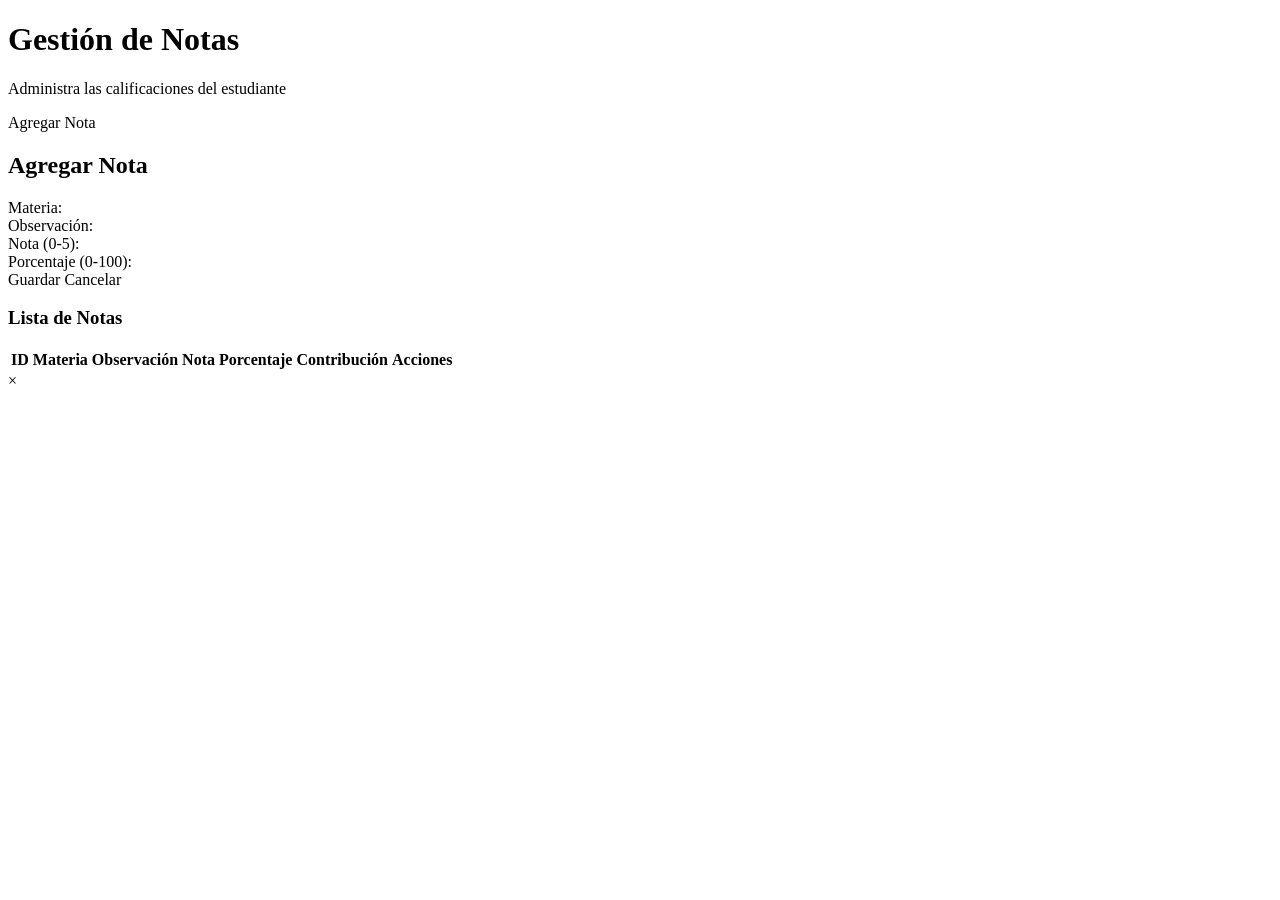
==== src/main/resources/templates/nota.html @ e298a4d7 "Add student management system with CRUD functionality for students and grades" ====
﻿<!DOCTYPE html PUBLIC "-//W3C//DTD XHTML 1.0 Transitional//EN" "http://www.w3.org/TR/xhtml1/DTD/xhtml1-transitional.dtd"><html><head></head><body>


  
  
  
  


<div class="container">
  <div class="header">
    <h1>Gesti&#243;n de Notas</h1>
    <p>Administra las calificaciones del estudiante</p>
  </div>

  <div class="content">
    <div></div>

    Agregar Nota

    <div class="nota-form">
      <h2>Agregar Nota</h2>
      
        
        <div class="form-group">
          <label>Materia:</label>
          
        </div>
        <div class="form-group">
          <label>Observaci&#243;n:</label>
          
        </div>
        <div class="form-group">
          <label>Nota (0-5):</label>
          
        </div>
        <div class="form-group">
          <label>Porcentaje (0-100):</label>
          
        </div>
        Guardar
        Cancelar
      
    </div>

    <h3>Lista de Notas</h3>
    <table class="table">
      <thead>
      <tr>
        <th>ID</th>
        <th>Materia</th>
        <th>Observaci&#243;n</th>
        <th>Nota</th>
        <th>Porcentaje</th>
        <th>Contribuci&#243;n</th>
        <th>Acciones</th>
      </tr>
      </thead>
      <tbody>
      </tbody>
    </table>

    <div class="resumen"></div>
  </div>
</div>

<div class="modal">
  <div class="modal-content">
    <span class="close">&#215;</span>
    <div></div>
  </div>
</div>



<script type="module" src="https://s.brightspace.com/lib/bsi/2026.4.226/unbundled/mathjax.js"></script><script type="text/javascript">document.addEventListener('DOMContentLoaded', function() {
					if (document.querySelector('math, .d2l-element, .d2l-cplus-layout') || /\$\$|\\\(|\\\[|\\begin{|\\ref{|\\eqref{/.test(document.body.innerHTML)) {
						document.querySelectorAll('mspace[linebreak="newline"]').forEach(elm => {
							elm.setAttribute('style', 'display: block; height: 0.5rem;');
						});

						document.querySelectorAll('math mmultiscripts > none').forEach(elm => {
							const mrow = document.createElementNS('http://www.w3.org/1998/Math/MathML', 'mrow');
							elm.replaceWith(mrow);
						});

						window.D2L.MathJax.loadMathJax({
							outputScale: 1.5,
							renderLatex: false,
							enableMML3Support: false
						});
					}
				});</script><script type="module" src="https://s.brightspace.com/lib/bsi/2026.4.226/unbundled/prism.js"></script><script type="text/javascript">document.addEventListener('DOMContentLoaded', function() {
					document.querySelectorAll('.d2l-code').forEach(code => {
						window.D2L.Prism.formatCodeElement(code, true);
					});
				});</script><script type="module" src="https://s.brightspace.com/lib/bsi/2026.4.226/unbundled/embeds.js"></script><script type="text/javascript">document.addEventListener('DOMContentLoaded', function() {
					window.D2L.EmbedRenderer.renderEmbeds(document.body);
				});</script></body></html>
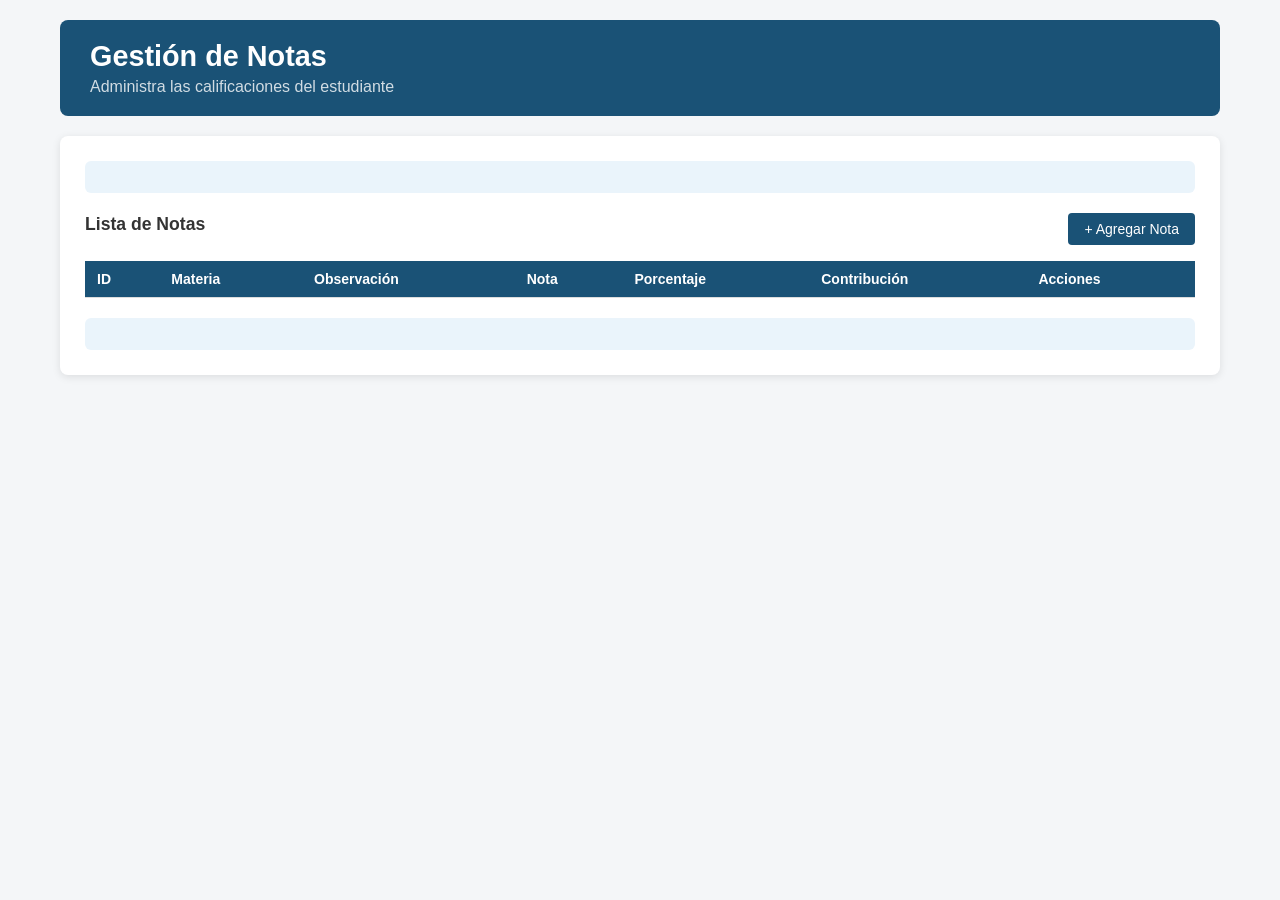
==== commit 0381ad49: "feat: implement student and grade management system with REST controllers and services" ====
--- a/src/main/resources/templates/nota.html
+++ b/src/main/resources/templates/nota.html
@@ -1,99 +1,353 @@
-﻿<!DOCTYPE html PUBLIC "-//W3C//DTD XHTML 1.0 Transitional//EN" "http://www.w3.org/TR/xhtml1/DTD/xhtml1-transitional.dtd"><html><head></head><body>
-
-
-  
-  
-  
-  
-
-
-<div class="container">
-  <div class="header">
-    <h1>Gesti&#243;n de Notas</h1>
-    <p>Administra las calificaciones del estudiante</p>
-  </div>
-
-  <div class="content">
-    <div></div>
-
-    Agregar Nota
-
-    <div class="nota-form">
-      <h2>Agregar Nota</h2>
-      
-        
-        <div class="form-group">
-          <label>Materia:</label>
-          
+<!DOCTYPE html>
+<html lang="es">
+
+<head>
+    <meta charset="UTF-8">
+    <meta name="viewport" content="width=device-width, initial-scale=1.0">
+    <title>Gestión de Notas</title>
+    <meta name="description" content="Administra las calificaciones del estudiante">
+    <style>
+        * {
+            box-sizing: border-box;
+            margin: 0;
+            padding: 0;
+        }
+
+        body {
+            font-family: Arial, sans-serif;
+            background: #f4f6f8;
+            color: #333;
+        }
+
+        .container {
+            max-width: 1200px;
+            margin: 0 auto;
+            padding: 20px;
+        }
+
+        .header {
+            background: #1a5276;
+            color: white;
+            padding: 20px 30px;
+            border-radius: 8px;
+            margin-bottom: 20px;
+        }
+
+        .header h1 {
+            font-size: 1.8rem;
+        }
+
+        .header p {
+            margin-top: 5px;
+            opacity: 0.8;
+        }
+
+        .content {
+            background: white;
+            border-radius: 8px;
+            padding: 25px;
+            box-shadow: 0 2px 8px rgba(0, 0, 0, 0.1);
+        }
+
+        .btn {
+            padding: 8px 16px;
+            border: none;
+            border-radius: 4px;
+            cursor: pointer;
+            font-size: 14px;
+        }
+
+        .button {
+            padding: 8px 16px;
+            border: none;
+            border-radius: 4px;
+            cursor: pointer;
+            font-size: 14px;
+            background: #1a5276;
+            color: white;
+            margin-right: 6px;
+        }
+
+        .button:hover {
+            background: #154360;
+        }
+
+        .btn-primary {
+            background: #1a5276;
+            color: white;
+        }
+
+        .btn-primary:hover {
+            background: #154360;
+        }
+
+        .btn-edit {
+            background: #f39c12;
+            color: white;
+            margin-right: 4px;
+        }
+
+        .btn-edit:hover {
+            background: #e67e22;
+        }
+
+        .btn-delete {
+            background: #e74c3c;
+            color: white;
+        }
+
+        .btn-delete:hover {
+            background: #c0392b;
+        }
+
+        .btn-cancel {
+            background: #95a5a6;
+            color: white;
+            margin-left: 8px;
+        }
+
+        .btn-cancel:hover {
+            background: #7f8c8d;
+        }
+
+        /* Info estudiante */
+        #estudianteInfo {
+            background: #eaf4fb;
+            border-radius: 6px;
+            padding: 16px;
+            margin-bottom: 20px;
+        }
+
+        #estudianteInfo h2 {
+            margin-bottom: 8px;
+            font-size: 1.2rem;
+            color: #1a5276;
+        }
+
+        #estudianteInfo p {
+            margin-bottom: 8px;
+            font-size: 14px;
+        }
+
+        /* Form notas */
+        .nota-form {
+            display: none;
+            background: #ecf0f1;
+            border-radius: 6px;
+            padding: 20px;
+            margin-bottom: 20px;
+        }
+
+        .nota-form.active {
+            display: block;
+        }
+
+        .nota-form h2 {
+            margin-bottom: 15px;
+            font-size: 1.2rem;
+        }
+
+        .form-group {
+            margin-bottom: 12px;
+        }
+
+        .form-group label {
+            display: block;
+            margin-bottom: 4px;
+            font-weight: bold;
+            font-size: 14px;
+        }
+
+        .form-group input,
+        .form-group textarea {
+            width: 100%;
+            padding: 8px;
+            border: 1px solid #ccc;
+            border-radius: 4px;
+            font-size: 14px;
+        }
+
+        .form-actions {
+            margin-top: 15px;
+        }
+
+        /* Top actions */
+        .top-actions {
+            display: flex;
+            justify-content: space-between;
+            align-items: center;
+            margin-bottom: 16px;
+        }
+
+        /* Table */
+        h3 {
+            margin-bottom: 10px;
+            font-size: 1.1rem;
+        }
+
+        .table {
+            width: 100%;
+            border-collapse: collapse;
+            margin-top: 10px;
+            margin-bottom: 20px;
+        }
+
+        .table th,
+        .table td {
+            padding: 10px 12px;
+            text-align: left;
+            border-bottom: 1px solid #ddd;
+            font-size: 14px;
+        }
+
+        .table th {
+            background: #1a5276;
+            color: white;
+        }
+
+        .table tr:hover {
+            background: #f9f9f9;
+        }
+
+        .action-buttons {
+            display: flex;
+            gap: 4px;
+        }
+
+        /* Resumen */
+        .resumen {
+            background: #eaf4fb;
+            border-radius: 6px;
+            padding: 16px;
+            margin-top: 10px;
+        }
+
+        .resumen h3 {
+            margin-bottom: 10px;
+            color: #1a5276;
+        }
+
+        .resumen p {
+            margin-bottom: 6px;
+            font-size: 14px;
+        }
+
+        /* Modal */
+        .modal {
+            display: none;
+            position: fixed;
+            inset: 0;
+            background: rgba(0, 0, 0, 0.5);
+            z-index: 999;
+            justify-content: center;
+            align-items: center;
+        }
+
+        .modal.show {
+            display: flex;
+        }
+
+        .modal-content {
+            background: white;
+            border-radius: 8px;
+            padding: 30px;
+            max-width: 420px;
+            width: 90%;
+        }
+
+        .close {
+            float: right;
+            cursor: pointer;
+            font-size: 1.5rem;
+            line-height: 1;
+            color: #666;
+        }
+
+        .close:hover {
+            color: #000;
+        }
+    </style>
+</head>
+
+<body>
+
+    <div class="container">
+        <div class="header">
+            <h1>Gestión de Notas</h1>
+            <p>Administra las calificaciones del estudiante</p>
         </div>
-        <div class="form-group">
-          <label>Observaci&#243;n:</label>
-          
+
+        <div class="content">
+            <!-- Info del estudiante (cargada por nota.js) -->
+            <div id="estudianteInfo"></div>
+
+            <!-- Botón agregar nota -->
+            <div class="top-actions">
+                <h3>Lista de Notas</h3>
+                <button id="btnAgregarNota" class="btn btn-primary" onclick="showNotaForm()">+ Agregar Nota</button>
+            </div>
+
+            <!-- Formulario crear/editar nota -->
+            <div id="notaFormContainer" class="nota-form">
+                <h2 id="formTitle">Agregar Nota</h2>
+                <form id="notaForm">
+                    <input type="hidden" id="notaId">
+                    <div class="form-group">
+                        <label for="materia">Materia:</label>
+                        <input type="text" id="materia" name="materia" placeholder="Nombre de la materia" required>
+                    </div>
+                    <div class="form-group">
+                        <label for="observacion">Observación:</label>
+                        <input type="text" id="observacion" name="observacion" placeholder="Observación (opcional)">
+                    </div>
+                    <div class="form-group">
+                        <label for="valor">Nota (0-5):</label>
+                        <input type="number" id="valor" name="valor" min="0" max="5" step="0.1" placeholder="Ej: 4.5"
+                            required>
+                    </div>
+                    <div class="form-group">
+                        <label for="porcentaje">Porcentaje (0-100):</label>
+                        <input type="number" id="porcentaje" name="porcentaje" min="0" max="100" step="0.1"
+                            placeholder="Ej: 30" required>
+                    </div>
+                    <div class="form-actions">
+                        <button type="submit" class="btn btn-primary">Guardar</button>
+                        <button type="button" class="btn btn-cancel" onclick="hideNotaForm()">Cancelar</button>
+                    </div>
+                </form>
+            </div>
+
+            <!-- Tabla de notas -->
+            <table class="table">
+                <thead>
+                    <tr>
+                        <th>ID</th>
+                        <th>Materia</th>
+                        <th>Observación</th>
+                        <th>Nota</th>
+                        <th>Porcentaje</th>
+                        <th>Contribución</th>
+                        <th>Acciones</th>
+                    </tr>
+                </thead>
+                <tbody id="notasList">
+                </tbody>
+            </table>
+
+            <!-- Resumen de calificaciones -->
+            <div id="resumen" class="resumen"></div>
         </div>
-        <div class="form-group">
-          <label>Nota (0-5):</label>
-          
+    </div>
+
+    <!-- Modal nota final -->
+    <div id="notaFinalModal" class="modal">
+        <div class="modal-content">
+            <span class="close" onclick="closeNotaFinalModal()">&times;</span>
+            <div id="notaFinalResult"></div>
         </div>
-        <div class="form-group">
-          <label>Porcentaje (0-100):</label>
-          
-        </div>
-        Guardar
-        Cancelar
-      
     </div>
 
-    <h3>Lista de Notas</h3>
-    <table class="table">
-      <thead>
-      <tr>
-        <th>ID</th>
-        <th>Materia</th>
-        <th>Observaci&#243;n</th>
-        <th>Nota</th>
-        <th>Porcentaje</th>
-        <th>Contribuci&#243;n</th>
-        <th>Acciones</th>
-      </tr>
-      </thead>
-      <tbody>
-      </tbody>
-    </table>
-
-    <div class="resumen"></div>
-  </div>
-</div>
-
-<div class="modal">
-  <div class="modal-content">
-    <span class="close">&#215;</span>
-    <div></div>
-  </div>
-</div>
-
-
-
-<script type="module" src="https://s.brightspace.com/lib/bsi/2026.4.226/unbundled/mathjax.js"></script><script type="text/javascript">document.addEventListener('DOMContentLoaded', function() {
-					if (document.querySelector('math, .d2l-element, .d2l-cplus-layout') || /\$\$|\\\(|\\\[|\\begin{|\\ref{|\\eqref{/.test(document.body.innerHTML)) {
-						document.querySelectorAll('mspace[linebreak="newline"]').forEach(elm => {
-							elm.setAttribute('style', 'display: block; height: 0.5rem;');
-						});
-
-						document.querySelectorAll('math mmultiscripts > none').forEach(elm => {
-							const mrow = document.createElementNS('http://www.w3.org/1998/Math/MathML', 'mrow');
-							elm.replaceWith(mrow);
-						});
-
-						window.D2L.MathJax.loadMathJax({
-							outputScale: 1.5,
-							renderLatex: false,
-							enableMML3Support: false
-						});
-					}
-				});</script><script type="module" src="https://s.brightspace.com/lib/bsi/2026.4.226/unbundled/prism.js"></script><script type="text/javascript">document.addEventListener('DOMContentLoaded', function() {
-					document.querySelectorAll('.d2l-code').forEach(code => {
-						window.D2L.Prism.formatCodeElement(code, true);
-					});
-				});</script><script type="module" src="https://s.brightspace.com/lib/bsi/2026.4.226/unbundled/embeds.js"></script><script type="text/javascript">document.addEventListener('DOMContentLoaded', function() {
-					window.D2L.EmbedRenderer.renderEmbeds(document.body);
-				});</script></body></html>+    <script src="/js/nota.js"></script>
+</body>
+
+</html>
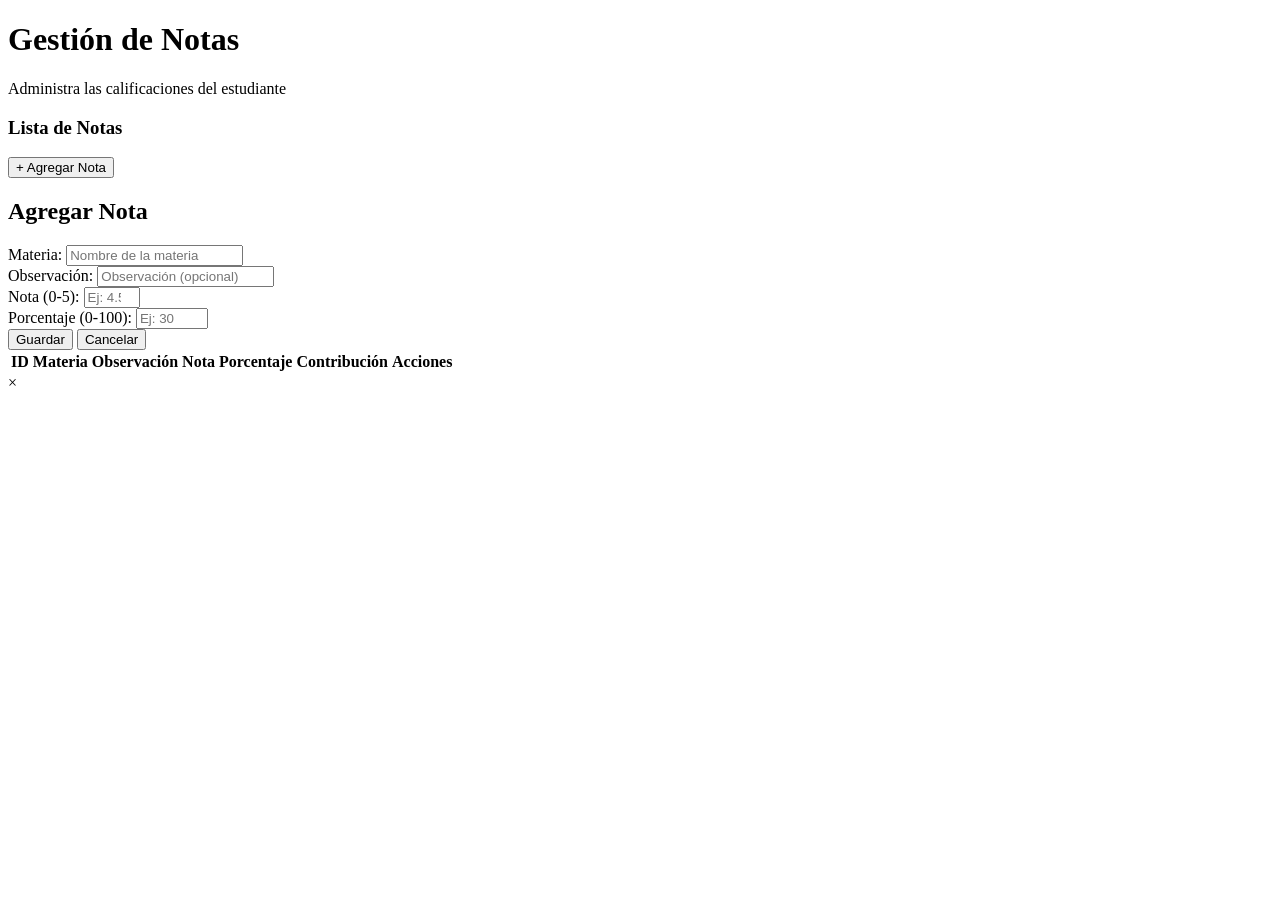
==== commit c76fc046: "feat: implement frontend templates and CSS styles for student management and grade tracking interfac" ====
--- a/src/main/resources/templates/nota.html
+++ b/src/main/resources/templates/nota.html
@@ -6,267 +6,7 @@
     <meta name="viewport" content="width=device-width, initial-scale=1.0">
     <title>Gestión de Notas</title>
     <meta name="description" content="Administra las calificaciones del estudiante">
-    <style>
-        * {
-            box-sizing: border-box;
-            margin: 0;
-            padding: 0;
-        }
-
-        body {
-            font-family: Arial, sans-serif;
-            background: #f4f6f8;
-            color: #333;
-        }
-
-        .container {
-            max-width: 1200px;
-            margin: 0 auto;
-            padding: 20px;
-        }
-
-        .header {
-            background: #1a5276;
-            color: white;
-            padding: 20px 30px;
-            border-radius: 8px;
-            margin-bottom: 20px;
-        }
-
-        .header h1 {
-            font-size: 1.8rem;
-        }
-
-        .header p {
-            margin-top: 5px;
-            opacity: 0.8;
-        }
-
-        .content {
-            background: white;
-            border-radius: 8px;
-            padding: 25px;
-            box-shadow: 0 2px 8px rgba(0, 0, 0, 0.1);
-        }
-
-        .btn {
-            padding: 8px 16px;
-            border: none;
-            border-radius: 4px;
-            cursor: pointer;
-            font-size: 14px;
-        }
-
-        .button {
-            padding: 8px 16px;
-            border: none;
-            border-radius: 4px;
-            cursor: pointer;
-            font-size: 14px;
-            background: #1a5276;
-            color: white;
-            margin-right: 6px;
-        }
-
-        .button:hover {
-            background: #154360;
-        }
-
-        .btn-primary {
-            background: #1a5276;
-            color: white;
-        }
-
-        .btn-primary:hover {
-            background: #154360;
-        }
-
-        .btn-edit {
-            background: #f39c12;
-            color: white;
-            margin-right: 4px;
-        }
-
-        .btn-edit:hover {
-            background: #e67e22;
-        }
-
-        .btn-delete {
-            background: #e74c3c;
-            color: white;
-        }
-
-        .btn-delete:hover {
-            background: #c0392b;
-        }
-
-        .btn-cancel {
-            background: #95a5a6;
-            color: white;
-            margin-left: 8px;
-        }
-
-        .btn-cancel:hover {
-            background: #7f8c8d;
-        }
-
-        /* Info estudiante */
-        #estudianteInfo {
-            background: #eaf4fb;
-            border-radius: 6px;
-            padding: 16px;
-            margin-bottom: 20px;
-        }
-
-        #estudianteInfo h2 {
-            margin-bottom: 8px;
-            font-size: 1.2rem;
-            color: #1a5276;
-        }
-
-        #estudianteInfo p {
-            margin-bottom: 8px;
-            font-size: 14px;
-        }
-
-        /* Form notas */
-        .nota-form {
-            display: none;
-            background: #ecf0f1;
-            border-radius: 6px;
-            padding: 20px;
-            margin-bottom: 20px;
-        }
-
-        .nota-form.active {
-            display: block;
-        }
-
-        .nota-form h2 {
-            margin-bottom: 15px;
-            font-size: 1.2rem;
-        }
-
-        .form-group {
-            margin-bottom: 12px;
-        }
-
-        .form-group label {
-            display: block;
-            margin-bottom: 4px;
-            font-weight: bold;
-            font-size: 14px;
-        }
-
-        .form-group input,
-        .form-group textarea {
-            width: 100%;
-            padding: 8px;
-            border: 1px solid #ccc;
-            border-radius: 4px;
-            font-size: 14px;
-        }
-
-        .form-actions {
-            margin-top: 15px;
-        }
-
-        /* Top actions */
-        .top-actions {
-            display: flex;
-            justify-content: space-between;
-            align-items: center;
-            margin-bottom: 16px;
-        }
-
-        /* Table */
-        h3 {
-            margin-bottom: 10px;
-            font-size: 1.1rem;
-        }
-
-        .table {
-            width: 100%;
-            border-collapse: collapse;
-            margin-top: 10px;
-            margin-bottom: 20px;
-        }
-
-        .table th,
-        .table td {
-            padding: 10px 12px;
-            text-align: left;
-            border-bottom: 1px solid #ddd;
-            font-size: 14px;
-        }
-
-        .table th {
-            background: #1a5276;
-            color: white;
-        }
-
-        .table tr:hover {
-            background: #f9f9f9;
-        }
-
-        .action-buttons {
-            display: flex;
-            gap: 4px;
-        }
-
-        /* Resumen */
-        .resumen {
-            background: #eaf4fb;
-            border-radius: 6px;
-            padding: 16px;
-            margin-top: 10px;
-        }
-
-        .resumen h3 {
-            margin-bottom: 10px;
-            color: #1a5276;
-        }
-
-        .resumen p {
-            margin-bottom: 6px;
-            font-size: 14px;
-        }
-
-        /* Modal */
-        .modal {
-            display: none;
-            position: fixed;
-            inset: 0;
-            background: rgba(0, 0, 0, 0.5);
-            z-index: 999;
-            justify-content: center;
-            align-items: center;
-        }
-
-        .modal.show {
-            display: flex;
-        }
-
-        .modal-content {
-            background: white;
-            border-radius: 8px;
-            padding: 30px;
-            max-width: 420px;
-            width: 90%;
-        }
-
-        .close {
-            float: right;
-            cursor: pointer;
-            font-size: 1.5rem;
-            line-height: 1;
-            color: #666;
-        }
-
-        .close:hover {
-            color: #000;
-        }
-    </style>
+    <link rel="stylesheet" href="/css/nota.css">
 </head>
 
 <body>
